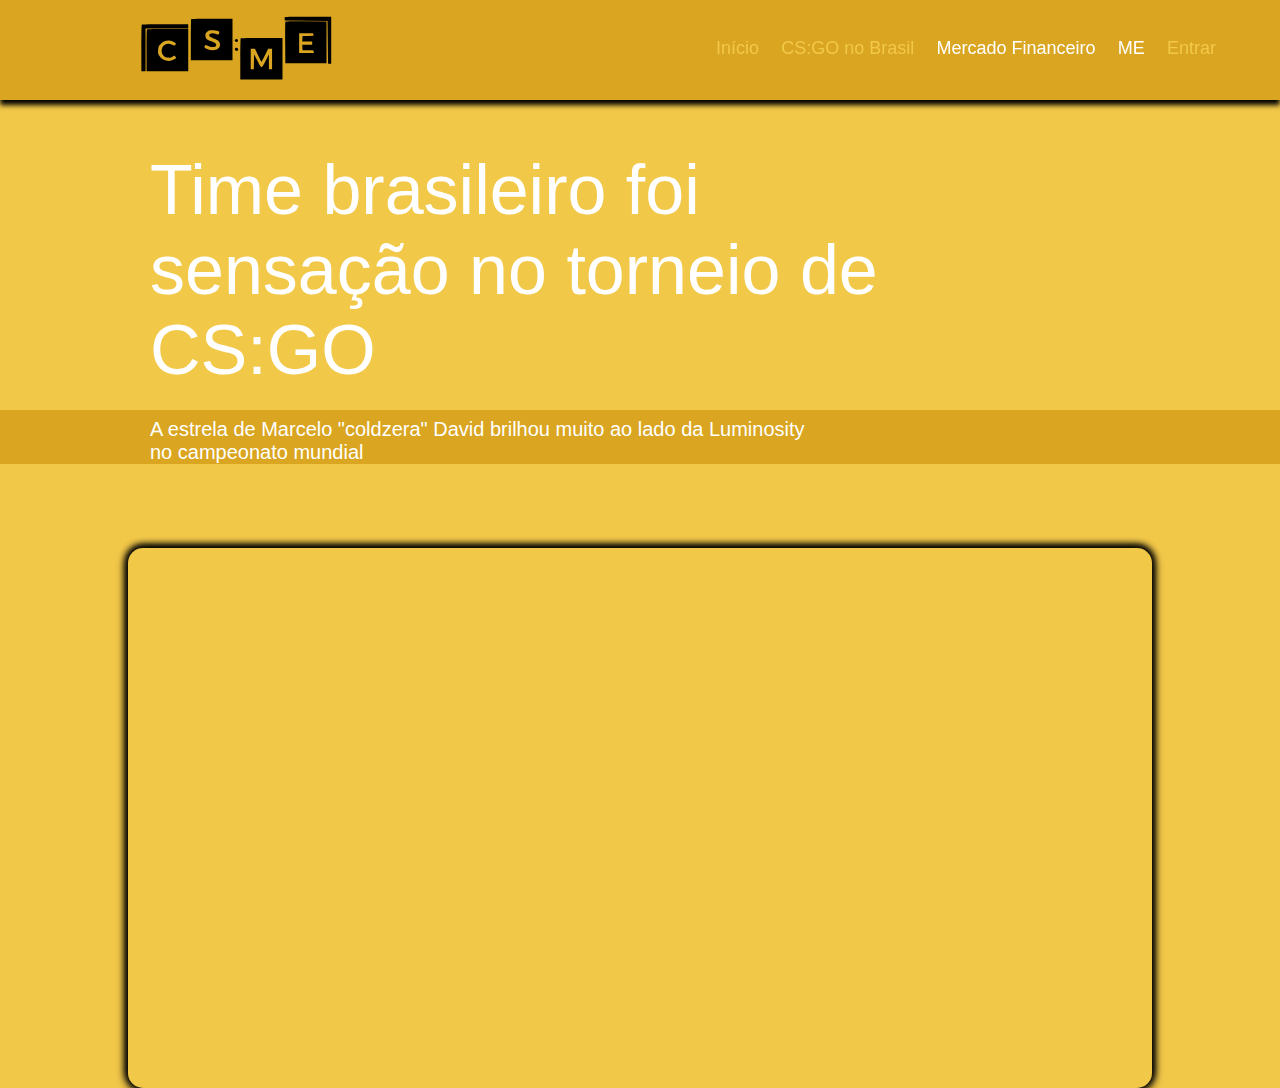
==== site/public/csgo-brasil.html @ 10efb229 "ufa" ====
<!DOCTYPE html>
<html lang="en">
<head>
    <meta charset="UTF-8">
    <meta http-equiv="X-UA-Compatible" content="IE=edge">
    <meta name="viewport" content="width=device-width, initial-scale=1.0">
    <title>CSGO NO BRASIL - CSME</title>
</head>
<body>

     <body class="corpo">
        <link rel="stylesheet" href="csgo-brasil.css">
        
        <!-- Header -->
        <div class="header">
    
            <div class="container">

                
                <a  href="index.html" class="logo_header"> <svg version="1.0" xmlns="http://www.w3.org/2000/svg"
                    width="235pt" height="50pt" viewBox="0 0 374.000000 128.000000"
                    preserveAspectRatio="xMidYMid meet" opacity="100%">
                   
                   <g transform="translate(0.000000,128.000000) scale(0.100000,-0.100000)"
                   fill="#000000" stroke="none">
                   <path d="M2794 1236 c-3 -8 -4 -25 -2 -38 l3 -23 410 -5 410 -5 5 -410 5 -410
                   30 0 30 0 0 450 0 450 -443 3 c-377 2 -443 0 -448 -12z"/>
                   <path d="M997 1203 c-4 -3 -7 -183 -7 -400 l0 -393 400 0 400 0 0 400 0 400
                   -393 0 c-217 0 -397 -3 -400 -7z m508 -227 c37 -16 43 -31 22 -60 -11 -16 -15
                   -16 -49 -1 -48 19 -102 19 -122 -1 -19 -18 -19 -20 -6 -44 5 -10 39 -28 77
                   -41 86 -28 123 -63 123 -116 0 -47 -19 -75 -64 -97 -50 -23 -122 -20 -183 9
                   -55 25 -62 38 -40 69 12 17 15 17 51 -5 49 -28 127 -32 152 -7 29 29 5 63 -58
                   83 -113 37 -137 58 -138 121 0 31 6 46 28 66 15 14 34 28 42 31 31 11 132 7
                   165 -7z"/>
                   <path d="M2805 1148 c-3 -7 -4 -189 -3 -403 l3 -390 395 0 395 0 0 400 0 400
                   -393 3 c-309 2 -394 0 -397 -10z m537 -243 l5 -24 -106 -3 -106 -3 -3 -52 -3
                   -53 95 0 96 0 0 -30 0 -30 -96 0 -95 0 3 -52 3 -53 108 -3 c106 -3 107 -3 107
                   -27 l0 -25 -140 0 -140 0 0 190 0 190 134 0 134 0 4 -25z"/>
                   <path d="M47 1093 c-4 -3 -7 -206 -7 -450 l0 -443 40 0 40 0 0 410 0 410 410
                   0 410 0 0 40 0 40 -443 0 c-244 0 -447 -3 -450 -7z"/>
                   <path d="M147 1003 c-4 -3 -7 -186 -7 -405 l0 -398 400 0 400 0 0 405 0 405
                   -393 0 c-217 0 -397 -3 -400 -7z m498 -232 c57 -26 70 -44 46 -65 -18 -16 -21
                   -16 -60 3 -101 52 -201 -8 -201 -122 0 -40 5 -53 33 -83 28 -31 42 -37 85 -42
                   41 -3 59 0 88 17 l37 22 21 -21 c21 -21 21 -21 1 -37 -101 -78 -249 -53 -311
                   53 -23 39 -26 53 -22 109 3 53 9 71 34 102 61 77 164 103 249 64z"/>
                   <path d="M1947 833 c-4 -3 -7 -183 -7 -400 l0 -393 405 0 405 0 0 400 0 400
                   -398 0 c-219 0 -402 -3 -405 -7z m334 -325 c33 -67 61 -124 64 -126 2 -2 32
                   52 67 122 l63 126 37 0 38 0 0 -195 0 -195 -30 0 -30 0 -1 143 0 142 -62 -122
                   c-44 -87 -67 -123 -79 -123 -13 0 -36 36 -80 123 l-63 122 -3 -142 -3 -143
                   -29 0 -30 0 0 195 0 195 40 0 41 0 60 -122z"/>
                   <path d="M1840 805 c-10 -12 -10 -18 0 -30 20 -25 55 -15 55 15 0 30 -35 40
                   -55 15z"/>
                   <path d="M1845 644 c-18 -18 -16 -33 7 -47 21 -14 48 -2 48 22 0 30 -34 45
                   -55 25z"/>
                   </g>
                   </svg>
                    </a>
    
                <ul class="navbar">
                    <li><a href="index.html">Início</a></li>
                    <li><a href="csgo-brasil.html">CS:GO no Brasil</a></li>
                    <li><a href="">Mercado Financeiro</a></li>
                    <li><a href="">ME</a></li>
                        
                    </li>
                    <a class="link_a" href="login.html">Entrar</a>
                    </li>
                </ul>
                </div>
            </div>
        </div>

        <!-- fim da header -->
        <div class="teste1">Time brasileiro foi 
            <br> sensação no torneio de 
            <br>CS:GO
        </div>
        <p class="subteste">A estrela de Marcelo "coldzera" David brilhou muito ao lado da Luminosity 
            <br> no campeonato mundial</p>
        <div class="container2"> 
            <div class="carrossel">  
            </div>
        </div>
---- site/public/csgo-brasil.css ----
.corpo {
  transition: background-color .8s;
  background-color: #f2c849;
  cursor: ;
  overflow: overlay;
  font-family: monospace;
  margin: 0px;
  overflow-x: hidden;
  background-image: url();
  position: relative;
  background-repeat: no-repeat;
  background-size: cover;
  cursor: url(cursor.png)solid ;

  }

  .corpo::-webkit-scrollbar {
    width: 8px;
    height: 8px;
  }
  
  .corpo::-webkit-scrollbar-track {
    display: none;
  }
  
  .corpo::-webkit-scrollbar-thumb {
    border-radius: 10px;
    background-color: rgb(255, 255, 255) ;
  }
  ::-webkit-scrollbar-thumb:hover{
    background-color: #f2c849;
  }
  
  .header {
    width: 100%;
    height: 100px;
    align-items: center;
    box-shadow: 0px 5px 5px black;
    position: fixed;
    z-index: 200;
    background-color: #DAA520;
  }
  
  .logo_header {
    height: 70px;
    width: 235px;
    margin-top: 20px;
    margin-left: 80px;
    margin-bottom: 20px;
  }
  
  .container {
    width: 100%;
    display: flex;
  }
  
  .header .container {
    height: 100%;
    width: 95%;
    align-items: center;
    justify-content: space-between;
    font-size: 18px;
  }
  .navbar { 
    margin-top: 14px;
    width: 500px;
    color: rgb(255, 255, 255);
    list-style: none;
    align-items: center;
    display: flex;
    padding: 0;
    justify-content: space-between;
    font-family: Arial, Helvetica, sans-serif
  }
   
  a:link {
    color: #f2c849;
    background-color: transparent;
    text-decoration: none;
  }
  
  a:visited {
    color: white;
    background-color: transparent;
    text-decoration: none;
  }
  
  a:hover {
    color: white;
    background-color: transparent;
    text-decoration: none;
  }
  
  a:active {
    color: #f2c849;
    background-color: transparent;
    text-decoration: none;
  }
  
  .link_a:link {
    color: #f2c849;
    background-color: transparent;
    text-decoration: none;
   }
  .teste1{
  z-index: 100;
  color: white;
  padding-top: 150px;
  padding-left: 150px;
  font-size: 70px;
  font-family: sans-serif, Bold ;
  
}
  .subteste {
    z-index: 100;
    color: white;
    padding-top: 8px;
    padding-left: 150px;
    font-size: 20px;
    font-family: sans-serif; 
    background-color: #DAA520;
  }

   .container2{
     justify-content: center;
     align-items: center;
     display: flex;
   }
    .corpo .carrossel{
    background-color:#f2c849 ;
    height: 60vh;
    width: 80vw;
    box-shadow: black 0 -1px 7px 2px,  black 0 -1px 9px, black 0 2px 12px;
    animation: slide 30s infinite;
    animation-duration: 30s;
    margin-top: 5%;
    border-radius: 15px;
  }
  
  @keyframes slide{
  
    0% {
      background-image: url("CSBR11.jpg");
      background-size: cover;
      background-position: center;
      background-position-y: -20vh;
    }
  
    25% {
      background-image: url("CSBR2.jpg");
      background-size: cover;
      background-position: center;
      background-position-y: -40vh;
    }
  
    50% {
      background-image: url("CSBR3.jpg");
      background-size: cover;
      background-position: center;
      background-position-y: -5vh;
    }
  
    75% {
      background-image: url("CSBR4.jpg");
      background-size: cover;
      background-position: center;
      background-position-y: -10vh;
    }
  
    100% {
      background-image: url("CSBR5.jpg");
      background-size: cover;
      background-position: center;
      background-position-y: 0vh;
    }
    
  }
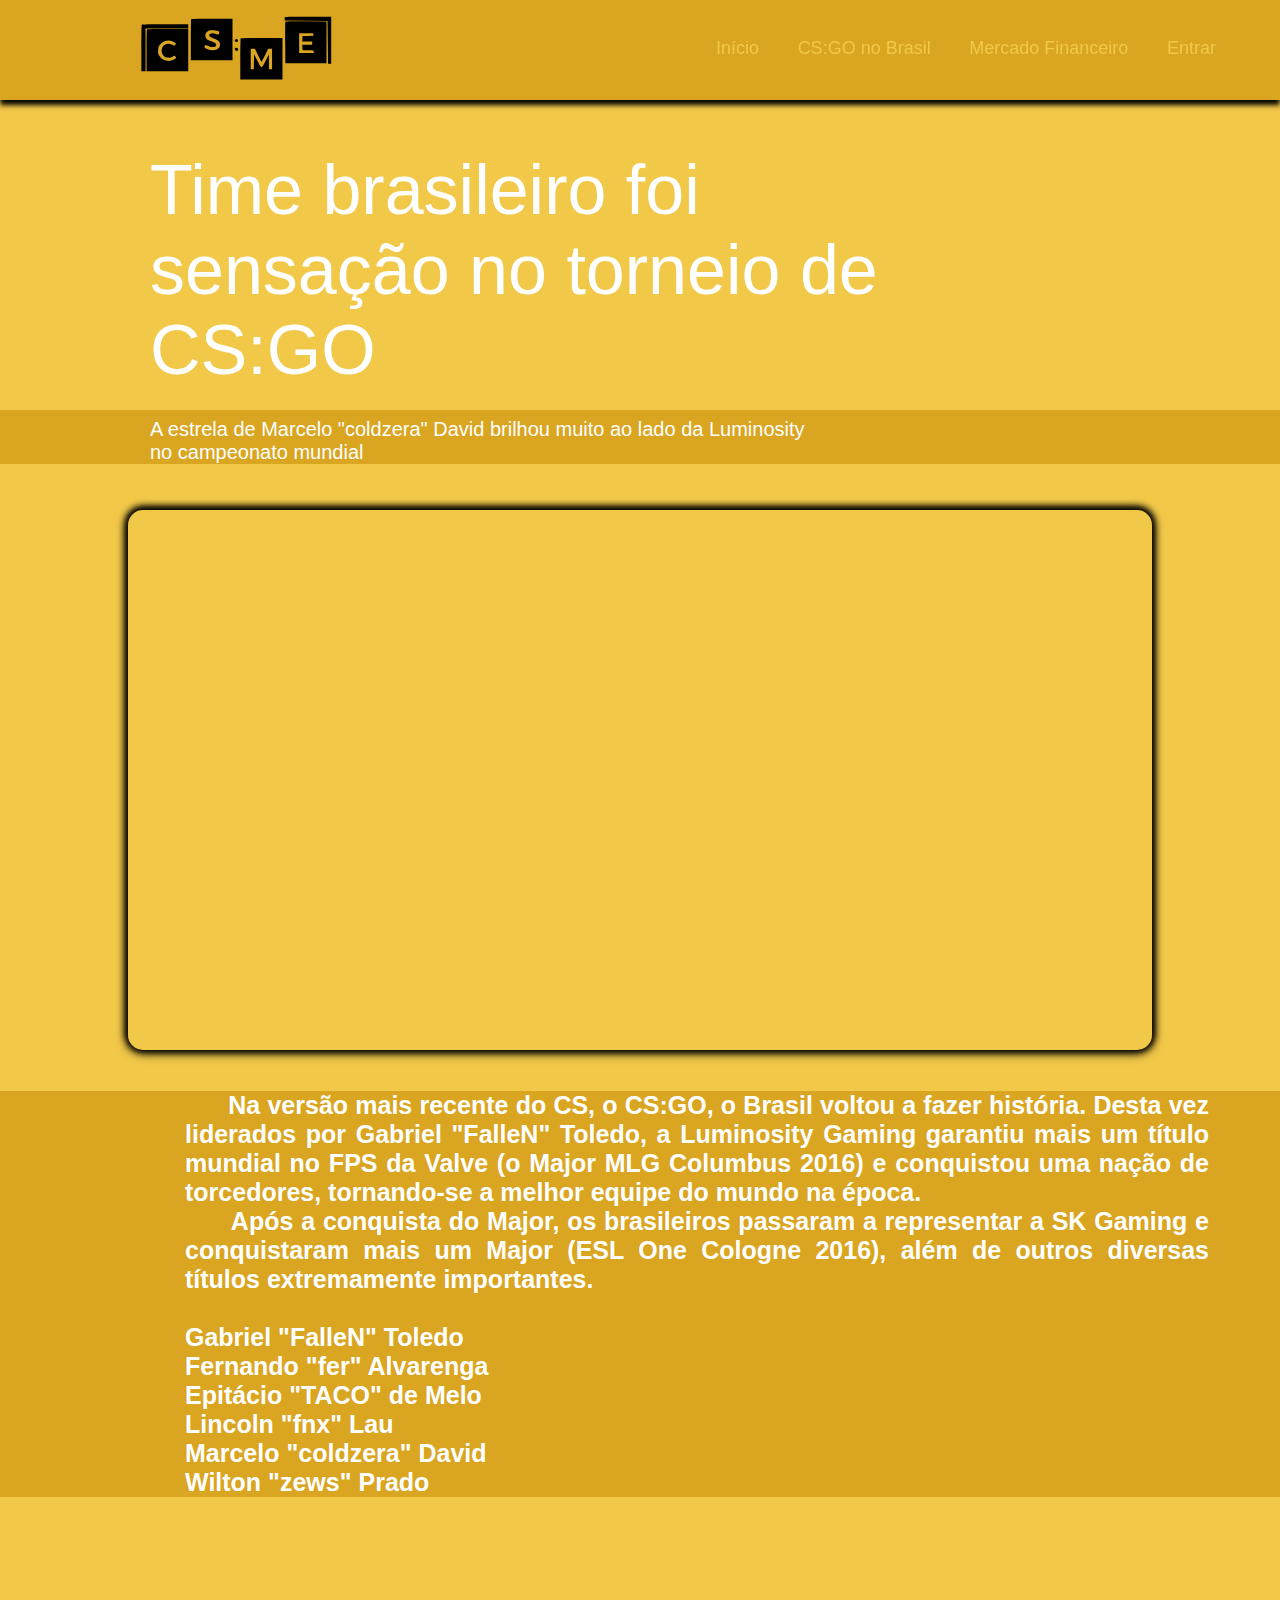
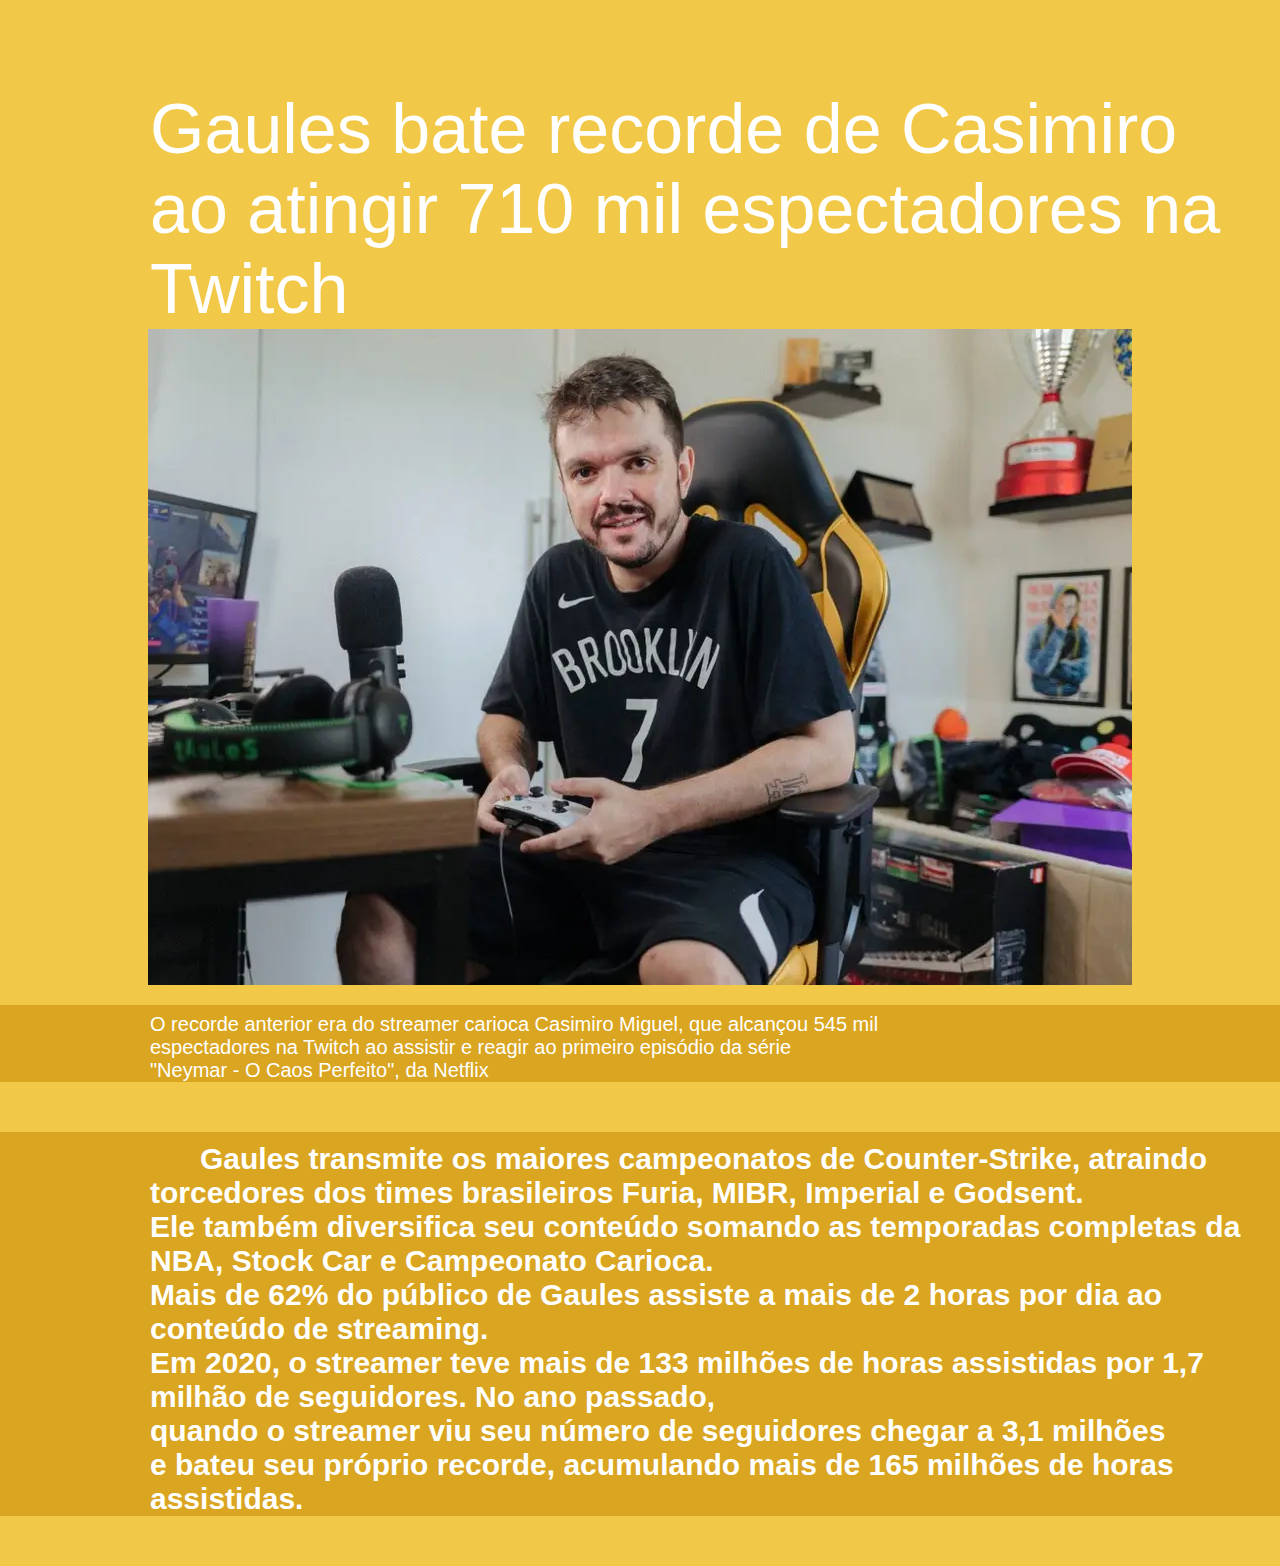
==== commit fcedb0c7: "FIM" ====
--- a/site/public/csgo-brasil.html
+++ b/site/public/csgo-brasil.html
@@ -59,8 +59,8 @@
                 <ul class="navbar">
                     <li><a href="index.html">Início</a></li>
                     <li><a href="csgo-brasil.html">CS:GO no Brasil</a></li>
-                    <li><a href="">Mercado Financeiro</a></li>
-                    <li><a href="">ME</a></li>
+                    <li><a href="financeiro.html">Mercado Financeiro</a></li>
+                   
                         
                     </li>
                     <a class="link_a" href="login.html">Entrar</a>
@@ -82,4 +82,43 @@
             </div>
         </div>
 
-        +        <div class="noticia1">
+            <h5 class="texto2"> &nbsp; &nbsp; &nbsp; Na versão mais recente do CS, o CS:GO, o Brasil voltou a fazer história.
+
+                Desta vez liderados por Gabriel "FalleN" Toledo, a Luminosity Gaming garantiu mais um título mundial no FPS da Valve (o Major MLG Columbus 2016) e conquistou uma nação de torcedores, tornando-se a melhor equipe do mundo na época.
+                <br>
+                &nbsp; &nbsp; &nbsp; Após a conquista do Major, os brasileiros passaram a representar a SK Gaming e conquistaram mais um Major (ESL One Cologne 2016), além de outros diversas títulos extremamente importantes.
+                <br><br>
+                Gabriel "FalleN" Toledo
+                <br>
+                Fernando "fer" Alvarenga
+                <br>
+                Epitácio "TACO" de Melo
+                <br>
+                Lincoln "fnx" Lau
+                <br>
+                Marcelo "coldzera" David
+                <br>
+                Wilton "zews" Prado</h5>
+        </div>
+
+        <div class="teste2">Gaules bate recorde de Casimiro 
+            <br>
+            ao atingir 710 mil espectadores na 
+            <br> Twitch
+        </div>
+
+        <div class="gaules"> <img src="Gaules.webp"> </div>
+
+        <p class="subteste1">O recorde anterior era do streamer carioca Casimiro Miguel, que alcançou 545 mil 
+            <br> espectadores na Twitch ao assistir e reagir ao primeiro episódio da série 
+            <br> "Neymar - O Caos Perfeito", da Netflix</p>
+
+            <div class="noticia2">
+                <h5 class="texto3"> &nbsp; &nbsp; &nbsp; Gaules transmite os maiores campeonatos de Counter-Strike, atraindo torcedores dos times brasileiros Furia, MIBR, Imperial e Godsent. 
+                    <br> Ele também diversifica seu conteúdo somando as temporadas completas da NBA, Stock Car e Campeonato Carioca. 
+                    <br> Mais de 62% do público de Gaules assiste a mais de 2 horas por dia ao conteúdo de streaming. 
+                  <br>  Em 2020, o streamer teve mais de 133 milhões de horas assistidas por 1,7 milhão de seguidores. No ano passado, <br>
+                   quando o streamer viu seu número de seguidores chegar a 3,1 milhões
+                  <br> e bateu seu próprio recorde, acumulando mais de 165 milhões de horas assistidas.
+            </div>--- a/site/public/csgo-brasil.css
+++ b/site/public/csgo-brasil.css
@@ -133,7 +133,7 @@
     box-shadow: black 0 -1px 7px 2px,  black 0 -1px 9px, black 0 2px 12px;
     animation: slide 30s infinite;
     animation-duration: 30s;
-    margin-top: 5%;
+    margin-top: 2%;
     border-radius: 15px;
   }
   
@@ -175,6 +175,53 @@
     }
     
   }
-  
-
-  +  .texto2{
+text-align: justify;
+display: flex;
+width: 80%;
+font-size: 25px;
+margin-left: 185px;
+font-family: sans-serif;
+color: white;
+}
+  
+.noticia1 {
+  background-color: #DAA520;
+}
+.teste2{
+  z-index: 100;
+  color: white;
+  padding-top: 150px;
+  padding-left: 150px;
+  font-size: 70px;
+  font-family: sans-serif, Bold ;
+  
+}
+  .subteste1 {
+    z-index: 100;
+    color: white;
+    padding-top: 8px;
+    padding-left: 150px;
+    font-size: 20px;
+    font-family: sans-serif; 
+    background-color: #DAA520;
+  }
+
+.gaules {
+    justify-content: center;
+     align-items: center;
+     display: flex;
+     border-radius: 15px;
+}
+.noticia2 {
+  background-color: #DAA520;
+}
+.texto3{
+  z-index: 100;
+  color: white;
+  padding-top: 10px;
+  padding-left: 150px;
+  font-size: 30px;
+  font-family: sans-serif, Bold ;
+  
+}